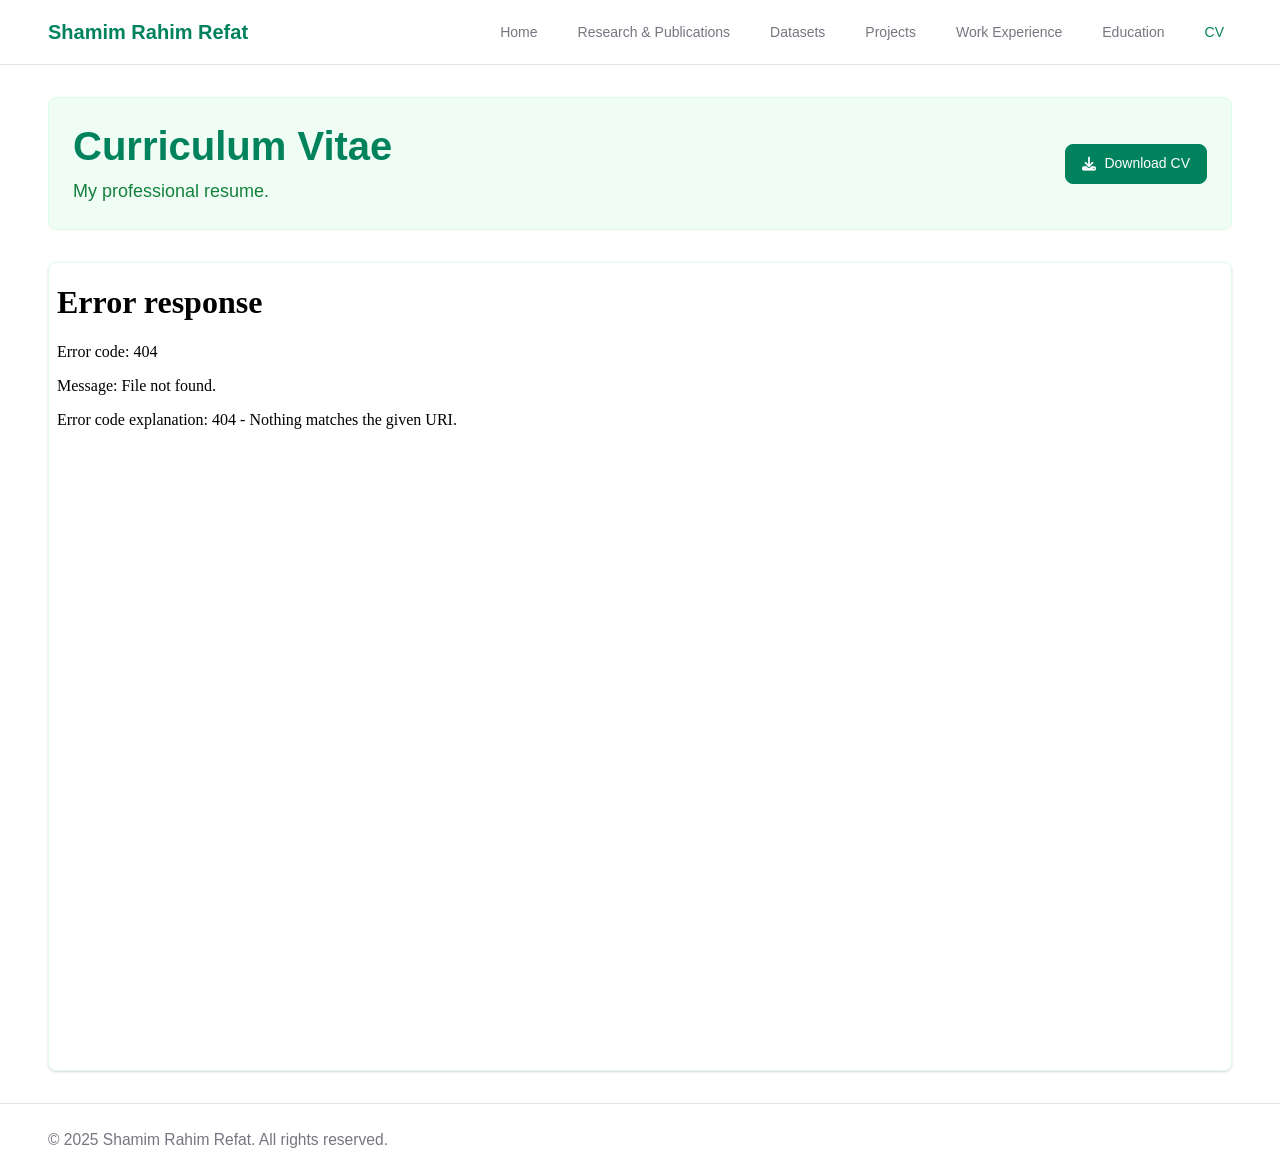
==== cv.html @ ad806ab4 "CV Template Added" ====
<!DOCTYPE html>
<html lang="en">

<head>
  <meta charset="UTF-8">
  <meta name="viewport" content="width=device-width, initial-scale=1.0">
  <title>CV - Portfolio</title>
  <meta name="description" content="Curriculum Vitae of Shamim Rahim Refat">
  <link rel="stylesheet" href="css/styles.css">
  <link rel="stylesheet" href="https://cdnjs.cloudflare.com/ajax/libs/font-awesome/6.4.0/css/all.min.css">
</head>

<body>
  <div class="layout">
    <header class="navbar">
      <div class="container">
        <a href="index.html" class="logo">Shamim Rahim Refat</a>

        <!-- Desktop Navigation -->
        <nav class="desktop-nav">
          <a href="index.html" class="nav-link">Home</a>
          <a href="research.html" class="nav-link">Research & Publications</a>
          <a href="datasets.html" class="nav-link">Datasets</a>
          <a href="projects.html" class="nav-link">Projects</a>
          <a href="experience.html" class="nav-link">Work Experience</a>
          <a href="education.html" class="nav-link">Education</a>
          <a href="cv.html" class="nav-link active">CV</a>
        </nav>

        <!-- Mobile Navigation Toggle -->
        <div class="mobile-nav-toggle">
          <button id="menu-toggle" aria-label="Toggle Menu">
            <i class="fas fa-bars"></i>
          </button>
        </div>
      </div>

      <!-- Mobile Navigation Menu -->
      <div id="mobile-menu" class="mobile-menu">
        <nav class="container">
          <a href="index.html" class="nav-link">Home</a>
          <a href="research.html" class="nav-link">Research & Publications</a>
          <a href="datasets.html" class="nav-link">Datasets</a>
          <a href="projects.html" class="nav-link">Projects</a>
          <a href="experience.html" class="nav-link">Work Experience</a>
          <a href="education.html" class="nav-link">Education</a>
          <a href="cv.html" class="nav-link active">CV</a>
        </nav>
      </div>
    </header>

    <main>
      <div class="container py-12">
        <div class="cv-header">
          <div>
            <h1>Curriculum Vitae</h1>
            <p>My professional resume.</p>
          </div>
          <a href="#" download class="btn btn-primary">
            <i class="fas fa-download"></i>
            Download CV
          </a>
        </div>

        <div class="cv-preview-card">
          <div class="cv-preview">
            <iframe src="files/Resume of Shamim Rahim Refat.pdf" width="100%" height="800px" style="border: none;">
              This browser does not support PDFs. Please download the PDF to view it:
              <a href="files/Resume of Shamim Rahim Refat.pdf">Download PDF</a>
            </iframe>
          </div>
        </div>
      </div>
    </main>

    <footer>
      <div class="container">
        <p class="copyright">© 2025 Shamim Rahim Refat. All rights reserved.</p>
        <!-- <div class="footer-social">
          <a href="mailto:example@email.com" target="_blank" rel="noreferrer">
            <i class="fas fa-envelope"></i>
            <span class="sr-only">Email</span>
          </a>
          <a href="https://github.com/yourusername" target="_blank" rel="noreferrer">
            <i class="fab fa-github"></i>
            <span class="sr-only">GitHub</span>
          </a>
          <a href="https://linkedin.com/in/yourusername" target="_blank" rel="noreferrer">
            <i class="fab fa-linkedin"></i>
            <span class="sr-only">LinkedIn</span>
          </a>
          <a href="https://facebook.com/yourusername" target="_blank" rel="noreferrer">
            <i class="fab fa-facebook"></i>
            <span class="sr-only">Facebook</span>
          </a>
          <a href="https://instagram.com/yourusername" target="_blank" rel="noreferrer">
            <i class="fab fa-instagram"></i>
            <span class="sr-only">Instagram</span>
          </a>
        </div> -->
      </div>
    </footer>
  </div>

  <script src="js/main.js"></script>
  <script src="js/cv.js"></script>
</body>

</html>
---- css/styles.css ----
/* Base Styles */
:root {
  --background: #ffffff;
  --foreground: #0a0a0a;
  --primary: #00825c;
  --primary-foreground: #ffffff;
  --secondary: #f4f4f5;
  --secondary-foreground: #18181b;
  --muted: #f4f4f5;
  --muted-foreground: #767680;
  --accent: #22c55e;
  --accent-foreground: #18181b;
  --destructive: #ef4444;
  --destructive-foreground: #fafafa;
  --border: #e4e4e7;
  --input: #e4e4e7;
  --ring: #22c55e;
  --radius: 0.5rem;
  --font-sans: -apple-system, BlinkMacSystemFont, "Segoe UI", Roboto, "Helvetica Neue", Arial, sans-serif;
}

/* @media (prefers-color-scheme: dark) {
  :root {
    --background: #0a0a0a;
    --foreground: #fafafa;
    --primary: #22c55e;
    --primary-foreground: #0a0a0a;
    --secondary: #27272a;
    --secondary-foreground: #fafafa;
    --muted: #27272a;
    --muted-foreground: #a1a1aa;
    --accent: #22c55e;
    --accent-foreground: #fafafa;
    --destructive: #7f1d1d;
    --destructive-foreground: #fafafa;
    --border: #27272a;
    --input: #27272a;
    --ring: #22c55e;
  }
} */

* {
  margin: 0;
  padding: 0;
  box-sizing: border-box;
}

html {
  font-family: var(--font-sans);
  background-color: var(--background);
  color: var(--foreground);
  line-height: 1.5;
}

body {
  min-height: 100vh;
}

.layout {
  display: flex;
  flex-direction: column;
  min-height: 100vh;
}

main {
  flex: 1;
  padding: 2rem 0;
}

.container {
  width: 100%;
  max-width: 1450px;
  margin: 0 auto;
  padding: 0 1rem;
}

.py-12 {
  padding-top: 3rem;
  padding-bottom: 3rem;
}

img {
  max-width: 100%;
  height: auto;
}

a {
  color: var(--primary);
  text-decoration: none;
}

a:hover {
  text-decoration: underline;
}

h1,
h2,
h3,
h4,
h5,
h6 {
  font-weight: 600;
  line-height: 1.2;
  margin-bottom: 0.5em;
  color: var(--foreground);
}

h1 {
  font-size: 2.5rem;
}

h2 {
  font-size: 2rem;
}

h3 {
  font-size: 1.5rem;
}

h4 {
  font-size: 1.25rem;
}

p {
  margin-bottom: 1rem;
}

ul,
ol {
  margin-bottom: 1rem;
  padding-left: 1.5rem;
}

.sr-only {
  position: absolute;
  width: 1px;
  height: 1px;
  padding: 0;
  margin: -1px;
  overflow: hidden;
  clip: rect(0, 0, 0, 0);
  white-space: nowrap;
  border-width: 0;
}

.hidden {
  display: none;
}

/* Navbar */
.navbar {
  position: sticky;
  top: 0;
  z-index: 50;
  width: 100%;
  border-bottom: 1px solid var(--border);
  background-color: var(--background);
  backdrop-filter: blur(10px);
}

.navbar .container {
  display: flex;
  height: 4rem;
  align-items: center;
  justify-content: space-between;
}

.logo {
  font-weight: 700;
  font-size: 1.25rem;
  color: var(--primary);
  text-decoration: none;
}

.desktop-nav {
  display: none;
}

.nav-link {
  font-size: 0.875rem;
  font-weight: 500;
  transition: color 0.2s;
  color: var(--muted-foreground);
  text-decoration: none;
  padding: 0.5rem;
}

.nav-link:hover {
  color: var(--primary);
  text-decoration: none;
}

.nav-link.active {
  color: var(--primary);
}

.mobile-nav-toggle button {
  display: flex;
  align-items: center;
  justify-content: center;
  width: 2.5rem;
  height: 2.5rem;
  background: transparent;
  border: none;
  border-radius: var(--radius);
  color: var(--foreground);
  cursor: pointer;
}

.mobile-nav-toggle button:hover {
  background-color: var(--secondary);
}

.mobile-menu {
  display: none;
  padding: 1rem 0;
  background-color: var(--background);
  border-bottom: 1px solid var(--border);
}

.mobile-menu.active {
  display: block;
}

.mobile-menu .nav-link {
  display: block;
  padding: 0.5rem 0;
  margin: 0.25rem 0;
  border-radius: var(--radius);
}

.mobile-menu .nav-link.active {
  background-color: var(--muted);
}

@media (min-width: 768px) {
  .desktop-nav {
    display: flex;
    align-items: center;
    gap: 1.5rem;
  }

  .mobile-nav-toggle {
    display: none;
  }
}

/* Footer */
footer {
  width: 100%;
  border-top: 1px solid var(--border);
  background-color: var(--background);
  padding: 1.5rem 0;
}

.copyright {
  text-align: center;
  font-size: 0.975rem;
  color: var(--muted-foreground);
  margin-bottom: 0;
}

footer .container {
  display: flex;
  flex-direction: column;
  align-items: center;
  justify-content: center;
  gap: 1rem;
}

.footer-social {
  display: flex;
  align-items: center;
  gap: 1rem;
}

.footer-social a {
  color: var(--muted-foreground);
  transition: color 0.2s;
}

.footer-social a:hover {
  color: var(--primary);
}

@media (min-width: 768px) {
  footer .container {
    flex-direction: row;
    justify-content: space-between;
  }
}

/* Buttons */
.btn {
  display: inline-flex;
  align-items: center;
  justify-content: center;
  border-radius: var(--radius);
  font-size: 0.875rem;
  font-weight: 500;
  height: 2.5rem;
  padding: 0 1rem;
  transition: all 0.2s;
  cursor: pointer;
  text-decoration: none;
  gap: 0.5rem;
}

.btn-sm {
  height: 2rem;
  padding: 0 0.75rem;
  font-size: 0.75rem;
}

.btn-primary {
  background-color: var(--primary);
  color: var(--primary-foreground);
  border: 1px solid var(--primary);
}

.btn-primary:hover {
  background-color: var(--primary-foreground);
  color: var(--primary);
  opacity: 1;
  text-decoration: none;
}

.btn-outline {
  background-color: transparent;
  color: var(--primary);
  border: 1px solid var(--primary);
}

.btn-outline:hover {
  background-color: var(--primary);
  color: var(--primary-foreground);
  opacity: 1;
  text-decoration: none;
}

.btn-ghost {
  background-color: transparent;
  color: var(--primary);
  border: none;
}

.btn-ghost:hover {
  background-color: var(--secondary);
  text-decoration: none;
}

/* Home Page */
.profile-header {
  padding: 1.5rem;
  background-color: var(--primary);
  border-radius: var(--radius);
  border: 1px solid #dcfce7;
  margin-bottom: 3rem;
}

.profile-header h2 {
  font-size: 1.5rem;
  font-weight: 600;
  margin-bottom: 0.5rem;
  color: var(--primary-foreground);
}

.profile-header p {
  color: var(--primary-foreground);
  margin-bottom: 0;
}

.profile-content {
  display: flex;
  flex-direction: column;
  gap: 2rem;
}

.profile-image {
  width: 100%;
  display: flex;
  justify-content: center;
}

.image-card {
  width: 16rem;
  height: 16rem;
  overflow: hidden;
  border-radius: var(--radius);
  border: 1px solid var(--primary);
  box-shadow: 0 4px 6px -1px rgba(0, 0, 0, 0.1), 0 2px 4px -1px rgba(0, 0, 0, 0.06);
}

.image-card img {
  width: 100%;
  height: auto;
  object-fit: cover;
}

.profile-info {
  width: 100%;
  display: flex;
  flex-direction: column;
}

.profile-title h1 {
  font-size: 2.5rem;
  font-weight: 700;
  margin-bottom: 0.5rem;
  color: var(--primary);
}

.profile-title p {
  font-size: 1.25rem;
  color: var(--muted-foreground);
}

.profile-bio p {
  margin-bottom: 1rem;
}

.profile-actions {
  display: flex;
  flex-wrap: wrap;
  gap: 1rem;
  padding-top: 1rem;
  margin-bottom: 2rem;
}

.social-section {
  padding: 1rem;
  background-color: #f0fdf4;
  border-radius: var(--radius);
  border: 1px solid #dcfce7;
}

.social-section h2 {
  font-size: 1.5rem;
  font-weight: 600;
  margin-bottom: 0.5rem;
  color: var(--primary);
}

.social-links {
  display: flex;
  flex-wrap: wrap;
  gap: 0.75rem;
}

.social-btn {
  display: inline-flex;
  align-items: center;
  gap: 0.5rem;
  border-radius: var(--radius);
  font-size: 0.875rem;
  font-weight: 500;
  padding: 0.5rem 0.75rem;
  border: 1px solid var(--border);
  background-color: var(--background);
  color: var(--foreground);
  transition: all 0.2s;
  text-decoration: none;
}

.social-btn:hover {
  background-color: var(--primary);
  color: var(--primary-foreground);
  text-decoration: none;
}

@media (min-width: 768px) {
  .profile-content {
    flex-direction: row;
    align-items: flex-start;
  }

  .profile-image {
    width: 33.333333%;
  }

  .profile-info {
    width: 66.666667%;
  }

  .social-links {
    justify-content: flex-start;
  }
}

/* Page Header */
.page-header {
  padding: 1.5rem;
  background-color: #f0fdf4;
  border-radius: var(--radius);
  border: 1px solid #dcfce7;
  margin-bottom: 2rem;
}

.page-header h1 {
  font-size: 2.5rem;
  font-weight: 700;
  margin-bottom: 1rem;
  color: var(--primary);
}

.page-header p {
  font-size: 1.125rem;
  margin-bottom: 0;
}

/* Research Page */
.research-interests {
  margin-top: 1rem;
}

.research-interests h2 {
  color: #15803d;
  font-size: 1.25rem;
  margin-bottom: 0.5rem;
}

.publications-section {
  margin-top: 2rem;
}

.publications-section h1 {
  font-weight: 700;
  margin-bottom: 1.5rem;
  color: var(--primary);
}

.year-section {
  margin-bottom: 2rem;
}

.year-section h3 {
  font-size: 1.5rem;
  font-weight: 600;
  margin-bottom: 1rem;
  color: #15803d;
}

.publications-list {
  display: flex;
  flex-direction: column;
  gap: 1rem;
}

.publication-card {
  border-radius: var(--radius);
  border: 1px solid #dcfce7;
  box-shadow: 0 1px 3px 0 rgba(0, 0, 0, 0.1), 0 1px 2px 0 rgba(0, 0, 0, 0.06);
  overflow: hidden;
  transition: box-shadow 0.2s;
}

.publication-card:hover {
  box-shadow: 0 4px 6px -1px rgba(0, 0, 0, 0.1), 0 2px 4px -1px rgba(0, 0, 0, 0.06);
}

.publication-header {
  padding: 1.5rem;
  border-bottom: 1px solid #dcfce7;
}

.publication-header h4 {
  font-size: 1.25rem;
  font-weight: 600;
  margin-bottom: 0.5rem;
  color: var(--primary);
}

.publication-authors {
  font-size: 1rem;
  color: var(--foreground);
}

.highlight-author {
  font-weight: bold;
  color: #d9534f;
}

.publication-journal {
  font-size: 0.875rem;
  color: var(--muted-foreground);
}

.publication-content {
  padding: 1.5rem;
}

.publication-actions {
  display: flex;
  flex-wrap: wrap;
  gap: 0.5rem;
  margin-bottom: 1rem;
}

.abstract-content,
.citation-content {
  margin-top: 1rem;
  padding: 1rem;
  background-color: #f0fdf4;
  border-radius: var(--radius);
  border: 1px solid #dcfce7;
}

.citation-header {
  display: flex;
  justify-content: space-between;
  align-items: flex-start;
  margin-bottom: 0.5rem;
}

.citation-header h5 {
  font-size: 0.875rem;
  font-weight: 500;
  color: var(--primary);
}

pre {
  font-family: monospace;
  font-size: 0.75rem;
  overflow-x: auto;
  padding: 0.5rem;
  background-color: var(--background);
  border-radius: var(--radius);
  border: 1px solid #dcfce7;
}

/* Projects Page */
.projects-grid {
  display: grid;
  grid-template-columns: 1fr;
  gap: 1.5rem;
}

.project-card {
  border-radius: var(--radius);
  border: 1px solid #dcfce7;
  overflow: hidden;
  display: flex;
  flex-direction: column;
  height: 100%;
  box-shadow: 0 1px 3px 0 rgba(0, 0, 0, 0.1), 0 1px 2px 0 rgba(0, 0, 0, 0.06);
  transition: box-shadow 0.2s;
}

.project-card:hover {
  box-shadow: 0 4px 6px -1px rgba(0, 0, 0, 0.1), 0 2px 4px -1px rgba(0, 0, 0, 0.06);
}

.project-image {
  aspect-ratio: 16 / 9;
  position: relative;
  overflow: hidden;
}

.project-image img {
  width: 100%;
  height: 100%;
  object-fit: cover;
  transition: transform 0.2s;
}

.project-image:hover img {
  transform: scale(1.05);
}

.project-header {
  padding: 1.5rem;
  border-top: 1px solid #dcfce7;
}

.project-header h3 {
  font-size: 1.25rem;
  font-weight: 600;
  margin-bottom: 0.5rem;
  color: var(--primary);
}

.project-tags {
  display: flex;
  flex-wrap: wrap;
  gap: 0.5rem;
  margin-top: 0.5rem;
}

.tag {
  display: inline-flex;
  align-items: center;
  border-radius: 9999px;
  padding: 0.25rem 0.625rem;
  font-size: 0.75rem;
  font-weight: 600;
  background-color: var(--primary);
  color: var(--primary-foreground);
}

.project-content {
  padding: 0 1.5rem;
  flex-grow: 1;
}

.project-footer {
  display: flex;
  gap: 0.5rem;
  padding: 1.5rem;
  border-top: 1px solid #dcfce7;
}

/* Experience Page */
.experience-list {
  display: flex;
  flex-direction: column;
  gap: 1.5rem;
}

.experience-card {
  border-radius: var(--radius);
  border: 1px solid #dcfce7;
  box-shadow: 0 1px 3px 0 rgba(0, 0, 0, 0.1), 0 1px 2px 0 rgba(0, 0, 0, 0.06);
  overflow: hidden;
  transition: box-shadow 0.2s;
}

.experience-card:hover {
  box-shadow: 0 4px 6px -1px rgba(0, 0, 0, 0.1), 0 2px 4px -1px rgba(0, 0, 0, 0.06);
}

.experience-header {
  padding: 1.5rem;
  border-bottom: 1px solid #dcfce7;
  display: flex;
  justify-content: space-between;
  align-items: flex-start;
}

.experience-header h3 {
  font-size: 1.25rem;
  font-weight: 600;
  margin-bottom: 0.5rem;
  color: var(--primary);
}

.experience-company {
  font-size: 0.875rem;
  color: var(--muted-foreground);
}

.experience-date {
  display: flex;
  align-items: center;
  color: #15803d;
  font-size: 0.875rem;
}

.experience-date i {
  margin-right: 0.25rem;
}

.experience-content {
  padding: 1rem 1.5rem;
}

.experience-description {
  list-style-type: disc;
  padding-left: 1.5rem;
  margin-bottom: 1rem;
}

.experience-skills {
  display: flex;
  flex-wrap: wrap;
  gap: 0.5rem;
  margin-top: 1rem;
}

.skill-tag {
  display: inline-flex;
  align-items: center;
  border-radius: 9999px;
  padding: 0.25rem 0.625rem;
  font-size: 0.75rem;
  font-weight: 600;
  background-color: var(--primary);
  color: var(--primary-foreground);
}

/* Education Page */
.tabs {
  margin-top: 2rem;
}

.tabs-list {
  display: grid;
  grid-template-columns: repeat(2, 1fr);
  width: 100%;
  border: 1px solid #dcfce7;
  border-radius: var(--radius);
  overflow: hidden;
}

.tab-btn {
  padding: 0.75rem;
  background-color: var(--background);
  border: none;
  cursor: pointer;
  font-size: 0.875rem;
  font-weight: 500;
  transition: all 0.2s;
}

.tab-btn.active {
  background-color: var(--primary);
  color: var(--primary-foreground);
}

.tab-content {
  display: none;
  margin-top: 1.5rem;
}

.tab-content.active {
  display: block;
}

.education-list {
  display: flex;
  flex-direction: column;
  gap: 1.5rem;
}

.education-card {
  border-radius: var(--radius);
  border: 1px solid #dcfce7;
  box-shadow: 0 1px 3px 0 rgba(0, 0, 0, 0.1), 0 1px 2px 0 rgba(0, 0, 0, 0.06);
  overflow: hidden;
  transition: box-shadow 0.2s;
}

.education-card:hover {
  box-shadow: 0 4px 6px -1px rgba(0, 0, 0, 0.1), 0 2px 4px -1px rgba(0, 0, 0, 0.06);
}

.education-header {
  padding: 1.5rem;
  border-bottom: 1px solid #dcfce7;
  display: flex;
  justify-content: space-between;
  align-items: flex-start;
}

.education-header h3 {
  font-size: 1.25rem;
  font-weight: 600;
  margin-bottom: 0.5rem;
  color: var(--primary);
  display: flex;
  align-items: center;
  gap: 0.5rem;
}

.education-institution {
  font-size: 0.875rem;
  color: var(--muted-foreground);
}

.education-date {
  display: flex;
  align-items: center;
  color: #15803d;
  font-size: 0.875rem;
}

.education-date i {
  margin-right: 0.25rem;
}

.education-content {
  padding: 1rem 1.5rem;
}

.education-achievements {
  margin-top: 1rem;
  padding: 0.75rem;
  background-color: #f0fdf4;
  border-radius: var(--radius);
  border: 1px solid #dcfce7;
}

.education-achievements h4 {
  font-size: 0.875rem;
  font-weight: 500;
  margin-bottom: 0.5rem;
  color: var(--primary);
}

.education-achievements ul {
  list-style-type: disc;
  padding-left: 1.5rem;
  margin-bottom: 0;
}

.certificates-grid {
  display: grid;
  grid-template-columns: 1fr;
  gap: 1.5rem;
}

.certificate-card {
  border-radius: var(--radius);
  border: 1px solid #dcfce7;
  box-shadow: 0 1px 3px 0 rgba(0, 0, 0, 0.1), 0 1px 2px 0 rgba(0, 0, 0, 0.06);
  overflow: hidden;
  transition: box-shadow 0.2s;
}

.certificate-card:hover {
  box-shadow: 0 4px 6px -1px rgba(0, 0, 0, 0.1), 0 2px 4px -1px rgba(0, 0, 0, 0.06);
}

.certificate-header {
  padding: 1.5rem;
  border-bottom: 1px solid #dcfce7;
}

.certificate-header h3 {
  font-size: 1.25rem;
  font-weight: 600;
  margin-bottom: 0.5rem;
  color: var(--primary);
  display: flex;
  align-items: center;
  gap: 0.5rem;
}

.certificate-header p {
  font-size: 0.875rem;
  color: var(--muted-foreground);
}

.certificate-content {
  padding: 1rem 1.5rem;
}

.certificate-skills {
  display: flex;
  flex-wrap: wrap;
  gap: 0.5rem;
  margin-bottom: 1rem;
}

.certificate-link {
  color: var(--primary);
  font-size: 0.875rem;
  display: inline-flex;
  align-items: center;
}

.certificate-link:hover {
  text-decoration: underline;
}

/* Datasets Page */
.datasets-grid {
  display: grid;
  grid-template-columns: 1fr;
  gap: 1.5rem;
}

.dataset-card {
  border-radius: var(--radius);
  border: 1px solid #dcfce7;
  box-shadow: 0 1px 3px 0 rgba(0, 0, 0, 0.1), 0 1px 2px 0 rgba(0, 0, 0, 0.06);
  overflow: hidden;
  transition: box-shadow 0.2s;
  display: flex;
  flex-direction: column;
}

.dataset-card:hover {
  box-shadow: 0 4px 6px -1px rgba(0, 0, 0, 0.1), 0 2px 4px -1px rgba(0, 0, 0, 0.06);
}

.dataset-image {
  aspect-ratio: 16 / 9;
  position: relative;
  overflow: hidden;
}

.dataset-image img {
  width: 100%;
  height: 100%;
  object-fit: cover;
  transition: transform 0.2s;
}

.dataset-image:hover img {
  transform: scale(1.05);
}

.dataset-header {
  padding: 1.5rem;
  border-bottom: 1px solid #dcfce7;
  border-top: 1px solid #dcfce7;
}

.dataset-header h3 {
  font-size: 1.25rem;
  font-weight: 600;
  margin-bottom: 0.5rem;
  color: var(--primary);
  display: flex;
  align-items: center;
  gap: 0.5rem;
}

.dataset-header p {
  font-size: 0.875rem;
  color: var(--muted-foreground);
}

.dataset-tags {
  display: flex;
  flex-wrap: wrap;
  gap: 0.5rem;
  margin-top: 0.5rem;
}

.dataset-content {
  padding: 1rem 1.5rem;
  flex-grow: 1;
}

.dataset-size {
  font-size: 0.875rem;
  color: var(--muted-foreground);
  margin-top: 0.5rem;
}

.dataset-papers {
  margin-top: 1rem;
  padding: 0.75rem;
  background-color: #f0fdf4;
  border-radius: var(--radius);
  border: 1px solid #dcfce7;
}

.dataset-papers-title {
  font-size: 0.875rem;
  font-weight: 500;
  margin-bottom: 0.5rem;
  color: var(--primary);
}

.dataset-paper-link {
  color: black;
  text-decoration: none;
}

.dataset-papers ul {
  list-style-type: disc;
  padding-left: 1.5rem;
  margin-bottom: 0;
  font-size: 0.875rem;
}

.dataset-footer {
  padding: 1.5rem;
  border-top: 1px solid #dcfce7;
}

/* CV Page */
.cv-header {
  display: flex;
  flex-direction: column;
  gap: 1rem;
  padding: 1.5rem;
  background-color: #f0fdf4;
  border-radius: var(--radius);
  border: 1px solid #dcfce7;
  margin-bottom: 2rem;
}

.cv-header h1 {
  font-size: 2.5rem;
  font-weight: 700;
  margin-bottom: 0.5rem;
  color: var(--primary);
}

.cv-header p {
  font-size: 1.125rem;
  color: #15803d;
  margin-bottom: 0;
}

.cv-preview-card {
  border-radius: var(--radius);
  border: 1px solid #dcfce7;
  box-shadow: 0 1px 3px 0 rgba(0, 0, 0, 0.1), 0 1px 2px 0 rgba(0, 0, 0, 0.06);
  overflow: hidden;
}

.cv-preview {
  position: relative;
  width: 100%;
}

.cv-preview img {
  width: 100%;
  height: 100%;
  object-fit: contain;
}

.cv-sections {
  display: flex;
  flex-direction: column;
  gap: 2rem;
}

.cv-section {
  padding: 1.5rem;
  background-color: #f0fdf4;
  border-radius: var(--radius);
  border: 1px solid #dcfce7;
}

.cv-section h2 {
  font-size: 1.5rem;
  font-weight: 600;
  margin-bottom: 1rem;
  color: var(--primary);
  display: flex;
  align-items: center;
  gap: 0.5rem;
}

.cv-section-grid {
  display: grid;
  grid-template-columns: 1fr;
  gap: 1rem;
}

.cv-section-grid h3 {
  font-size: 1rem;
  font-weight: 500;
  margin-bottom: 0.25rem;
  color: #15803d;
}

.cv-section-list {
  display: flex;
  flex-direction: column;
  gap: 1rem;
}

.cv-section-list h3 {
  font-size: 1rem;
  font-weight: 500;
  margin-bottom: 0.25rem;
  color: var(--primary);
}

.cv-section-list p {
  font-size: 0.875rem;
  color: #15803d;
  margin-bottom: 0.5rem;
}

.cv-section-list ul {
  list-style-type: disc;
  padding-left: 1.5rem;
  margin-bottom: 0;
  font-size: 0.875rem;
}

.cv-publications {
  font-size: 0.875rem;
}

.cv-publications p {
  margin-bottom: 0.5rem;
}

@media (min-width: 768px) {
  .cv-header {
    flex-direction: row;
    align-items: center;
    justify-content: space-between;
  }

  .cv-section-grid {
    grid-template-columns: repeat(2, 1fr);
  }

  .certificates-grid {
    grid-template-columns: repeat(2, 1fr);
  }

  .datasets-grid {
    grid-template-columns: repeat(2, 1fr);
  }

  .projects-grid {
    grid-template-columns: repeat(2, 1fr);
  }
}

@media (min-width: 1024px) {
  .cv-section-grid {
    grid-template-columns: repeat(3, 1fr);
  }

  .projects-grid {
    grid-template-columns: repeat(3, 1fr);
  }
}

/* Responsive Adjustments */
@media (min-width: 640px) {
  .container {
    padding: 0 1.5rem;
  }
}

@media (min-width: 768px) {
  .container {
    padding: 0 2rem;
  }
}

@media (min-width: 1024px) {
  .container {
    padding: 0 2.5rem;
  }
}

@media (min-width: 1280px) {
  .container {
    padding: 0 3rem;
  }
}
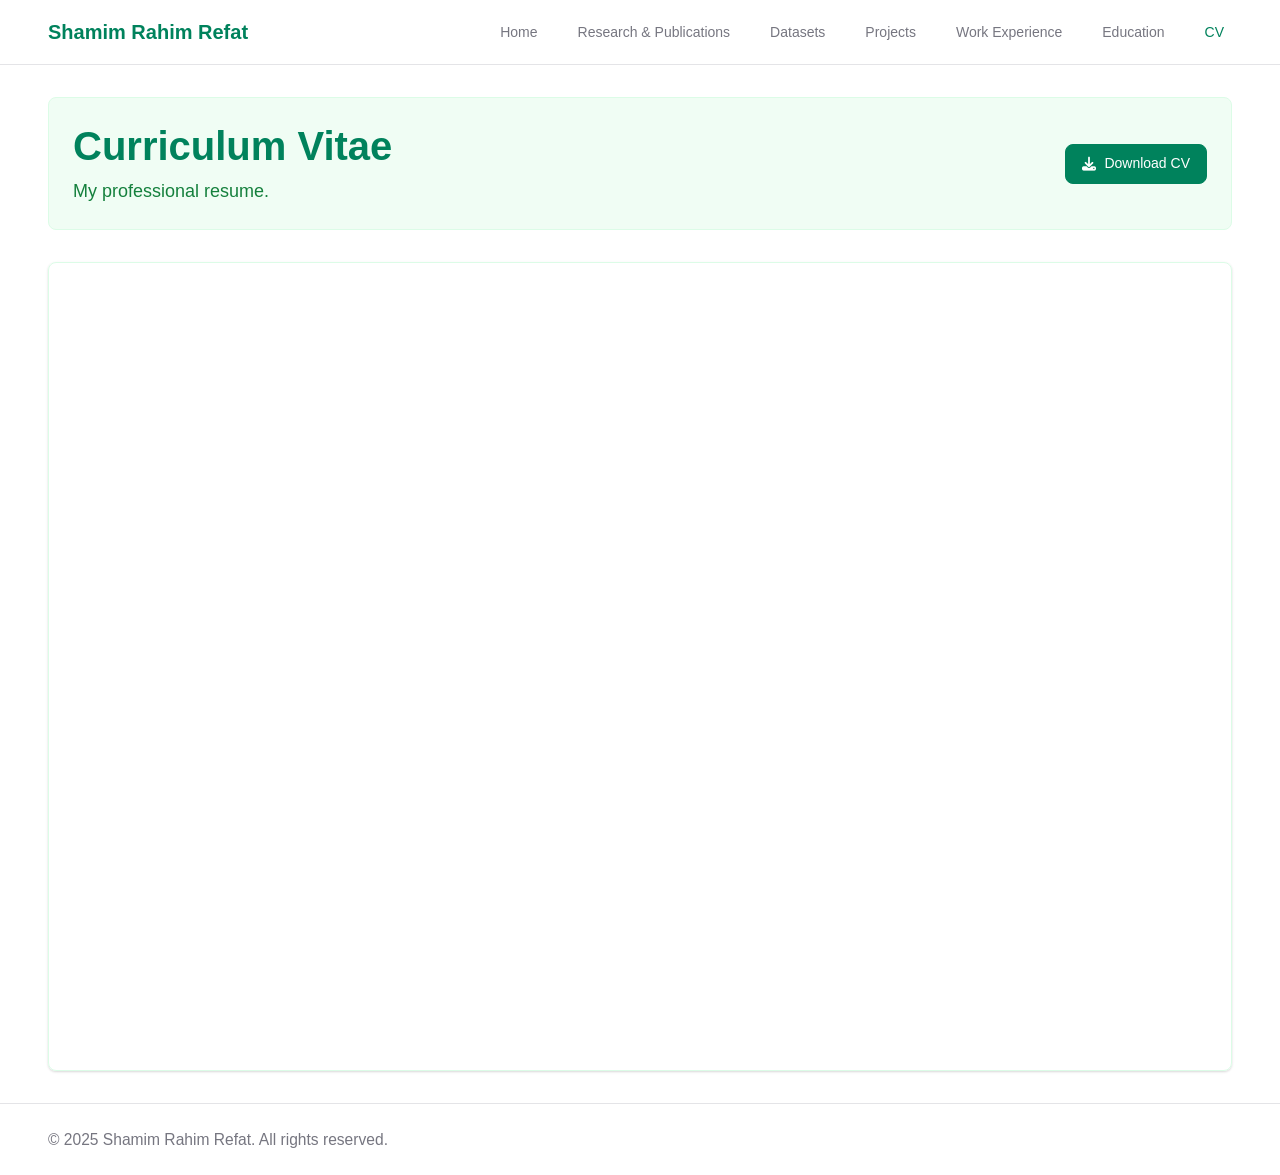
==== commit 1c86e374: "CV_v1" ====
--- a/cv.html
+++ b/cv.html
@@ -56,7 +56,7 @@
             <h1>Curriculum Vitae</h1>
             <p>My professional resume.</p>
           </div>
-          <a href="#" download class="btn btn-primary">
+          <a href="files/Resume.pdf" download class="btn btn-primary">
             <i class="fas fa-download"></i>
             Download CV
           </a>
@@ -64,9 +64,9 @@
 
         <div class="cv-preview-card">
           <div class="cv-preview">
-            <iframe src="files/Resume of Shamim Rahim Refat.pdf" width="100%" height="800px" style="border: none;">
+            <iframe src="files/Resume.pdf" width="100%" height="800px" style="border: none;">
               This browser does not support PDFs. Please download the PDF to view it:
-              <a href="files/Resume of Shamim Rahim Refat.pdf">Download PDF</a>
+              <a href="files/Resume.pdf">Download PDF</a>
             </iframe>
           </div>
         </div>
